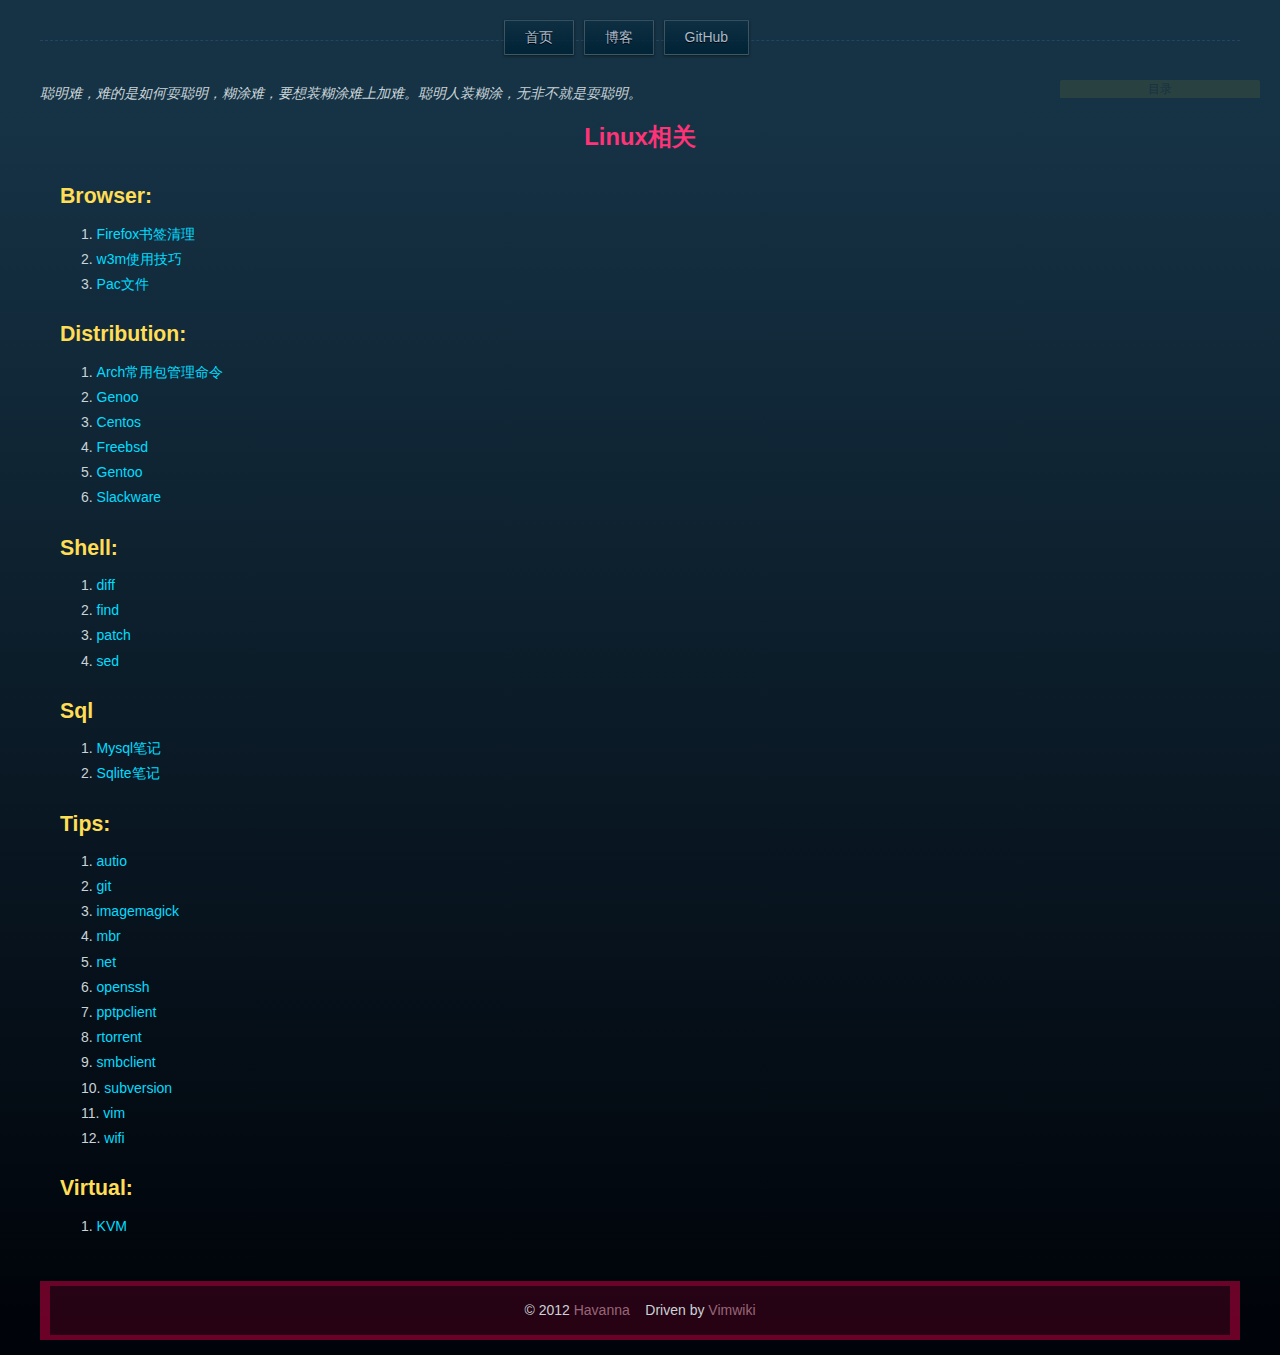
==== html/Linux/index.html @ 92c4460e "add vimwiki html" ====
<!DOCTYPE HTML PUBLIC "-//W3C//DTD HTML 4.01 Transitional//EN" "http://www.w3.org/TR/html4/loose.dtd">
<html>
<head>
<title>Linux相关 - Havanna's wiki</title>
<meta http-equiv="Content-Type" content="text/html; charset=utf-8" />
<link type="image/x-icon" rel="icon" href="../css/favicon.ico" />
<link type="image/x-icon" rel="shortcut icon" href="../css/favicon.ico" />
<link rel="Stylesheet" type="text/css" href="../css/style.css" />
<script>var root_path = '../';</script> 
</head>
<body>
<div id="all">
<div id="header">
	<ul id="top-nav">
		<li>
			<a href="../index.html">首页</a>
		</li>
		<li>
			<a href="http://ihavanna.org/">博客</a>
		</li>
		<li>
			<a href="https://github.com/Havanna/">GitHub</a>
		</li>
	</ul>
</div>
<div id="cse"></div>
<em>聪明难，难的是如何耍聪明，糊涂难，要想装糊涂难上加难。聪明人装糊涂，无非不就是耍聪明。</em>
<div id="main">


<h1 id="toc_1" class="justcenter">Linux相关</h1>
<div class="toc">
<ul>
<li><a href="#toc_1">Linux相关</a>
<ul>
<li><a href="#toc_1.1">Browser:</a>
<li><a href="#toc_1.2">Distribution:</a>
<li><a href="#toc_1.3">Shell:</a>
<li><a href="#toc_1.4">Sql</a>
<li><a href="#toc_1.5">Tips:</a>
<li><a href="#toc_1.6">Virtual:</a>
</ul>
</ul>
</div>
<h2 id="toc_1.1">Browser:</h2>
<ol>
<li>
<a href="Browser/Firefox/index.html">Firefox书签清理</a>

<li>
<a href="Browser/w3m/index.html">w3m使用技巧</a>

<li>
<a href="Browser/Proxy/index.html">Pac文件</a>

</ol>
<h2 id="toc_1.2">Distribution:</h2>
<ol>
<li>
<a href="Distribution/Arch/index.html">Arch常用包管理命令</a>

<li>
<a href="Genoo.html">Genoo</a>

<li>
<a href="Centos.html">Centos</a>

<li>
<a href="Freebsd.html">Freebsd</a>

<li>
<a href="Gentoo.html">Gentoo</a>

<li>
<a href="Slackware.html">Slackware</a>

</ol>
<h2 id="toc_1.3">Shell:</h2>
<ol>
<li>
<a href="diff.html">diff</a>

<li>
<a href="find.html">find</a>

<li>
<a href="patch.html">patch</a>

<li>
<a href="sed.html">sed</a>

</ol>
<h2 id="toc_1.4">Sql</h2>
<ol>
<li>
<a href="Mysql/index.html">Mysql笔记</a>

<li>
<a href="Sqlite/index.html">Sqlite笔记</a>

</ol>
<h2 id="toc_1.5">Tips:</h2>
<ol>
<li>
<a href="autio.html">autio</a>

<li>
<a href="git.html">git</a>

<li>
<a href="imagemagick.html">imagemagick</a>

<li>
<a href="mbr.html">mbr</a>

<li>
<a href="net.html">net</a>

<li>
<a href="openssh.html">openssh</a>

<li>
<a href="pptpclient.html">pptpclient</a>

<li>
<a href="rtorrent.html">rtorrent</a>

<li>
<a href="smbclient.html">smbclient</a>

<li>
<a href="subversion.html">subversion</a>

<li>
<a href="vim.html">vim</a>

<li>
<a href="wifi.html">wifi</a>

</ol>
<h2 id="toc_1.6">Virtual:</h2>
<ol>
<li>
<a href="KVM.html">KVM</a>

</ol>


</div>
<div id="footer">
    <p>&copy; 2012 <a href="http://ihavanna.org" target="_blank">Havanna</a> &nbsp;&nbsp; Driven by <a href="http://code.google.com/p/vimwiki/" target="_blank">Vimwiki</a></p>
</div>
</div>
<script src="../js/jquery-1.4.2.min.js" type="text/javascript"></script>
<script src="../js/vimwiki.js" type="text/javascript"></script>
</body>
</html>
---- html/css/style.css ----
html {
    color: #cad3d6;
    min-height: 100%;
    background: -webkit-gradient(linear , 0 100, 0 98%, from(#163346), to(#000309) );
    background-color: #123;
    padding: 0;
    margin: 0;
}
body {
    max-width: 1200px;
    position: relative;
    margin: 40px auto 15px;
    font: 100 14px/1.5 Arial, Helvetica, sans-serif;
}
p, ul, li, table {
    margin: 0;
    padding: 0;
}

a {
    color: #0df;
    text-decoration: none;
    padding-bottom: 1px;
}
a:hover {
    color: #5ef;
    padding-bottom: 0;
    border-bottom: 1px solid #468;
}
a:visited {
    color: #6ac;
}

input:focus, a:focus, button:focus {
    box-shadow: 0 0 3px #cb0;
    -webkit-box-shadow: 0 0 3px #cb0;
    -moz-box-shadow: 0 0 3px #cb0;
}

h1, h2, h3, h4, h5, h6 { 
    font-family: Arial, Helvetica, sans-serif;
    margin: 0;
    padding: 0.15em 0;
}
h1 {
    font-size: 1.7em;
    padding-bottom: 0.1em;
    color: #f37;
    margin-bottom: 0.5em;
    margin-top: 0;
}
h2 {
    font-size: 1.52em;
    /*border-bottom: 1px solid #29362E;*/
    /*border-bottom: 1px solid rgba(255,230,0,0.1);*/
    color: #fd5;
    margin-top: 1em;

}
h3 {
    font-size: 1.22em;
    color: #df5;
    width: 80%;
    /*border-bottom: 1px dashed #29362E;*/
    /*border-bottom: 1px dashed  rgba(255,230,0,0.1);*/
    margin-top: 0.9em;
    margin-bottom: 0.4em;
}
h4 {
    font-size: 1.15em;
    color: #6d9;
    margin-top: 0.8em;

}
h5 {
    font-size: 1.05em;
    color: #e3e3f3;

}
h6 {
    font-size: 1.0em;

}
p, pre, blockquote, table, ul, ol, dl {
    margin: 0.5em 0 1em;
}
ul ul, ul ol, ol ol, ol ul {
    margin-top: 0.5em;
    margin-bottom: 0.5em;

}
li {
    margin: 0.3em auto;
    list-style-position: inside;

}
ol, ul {
    margin-left: 1em;
    padding-left: 0.5em;

}
dt {
    font-weight: bold;

}
img {
    border: none;

}

code {
    padding: 2px 4px;
    color: #cae3b6;
    font-family: 'Lucida Console', 'Courier New', Courier, monospace;
}

blockquote, pre {
    padding: 0.8em;
    background: #39213E;
    background: rgba(255,30,120,0.12);
    border: 1px solid #614;
    position: relative;
    z-index: 2;
    font-family: 'Lucida Console', 'Courier New', Courier, monospace;
    -webkit-transition: all 0.45s linear;
    -moz-transition: all 0.45s linear;

}
blockquote {
    background: rgba(255,30,120,0.1);
    border: 1px solid rgba(230,0,20,0.2);
}
blockquote:hover, pre:hover {
    color: #eee;
    background: rgba(255,30,120,0.25);
}

pre {
    border-left: 1px solid #c26;
    margin-left: 1em;
    padding: 0.4em 0.8em;

}
table {
    border-collapse: collapse;
}
.syntaxhighlighter table {
    width: 100%;
}
.syntaxhighlighter td.gutter {
    width: 1em;
}
.syntaxhighlighter .gutter .line {
    padding-right: 0.3em;
}
th, td {
    border: 1px solid #256;
    padding: 0.3em 0.5em;

}
th {
    background-color: #f0f0f0;

}
hr {
    border: none;
    border-top: 3px double #035;
    width: 100%;
    margin: 20px 0;
}
del {
    text-decoration: line-through;
    opacity: 0.6;
}
strong, b {
    font-weight: 600;
    color: #eef;
}
em, i {
    font-family: Candara, Courier, monospace;
    font-style: italic;
}
/*}}}*/

textarea {
    background: transparent;
    color: #fff;
    resize: none;
}

.tocWrap {
    position: fixed; 
    width: 200px;
    z-index: 100;
    top: 80px;
    right: 20px;
    display: none;
}

.toc {
    display: none;
    overflow: auto;
    overflow-x: hidden;
    border: 1px solid #F0C81E;
    border-radius: 0 0 1px 1px;
    -moz-border-radius: 0 0 1px 1px;
    color: #999;
    background: #0C1F2C;
    background: rgba(10,30,40,0.85);
    padding: 12px;
    box-shadow: 0 1px 8px #000;
    -webkit-box-shadow: 0 1px 8px #000;
    -moz-box-shadow: 0 1px 8px #000;
}

.tocWrap .toggler {
    text-align: center;
    font-size: 12px;
    background: #F0C81E;
    border-radius: 2px 2px 0 0;
    -moz-border-radius: 2px 2px 0 0;
    color: #122;
    position: relative;
    z-index: 101;
    cursor: pointer;
}
.toc ul {
    margin: 0;
}
.toc li {
    color: #eff;
}
.toc a {
    color: #eff;
}

.todo {
    font-weight: bold;
    background-color: #f0ece8;
    color: #a03020;
}
.justleft {
    text-align: left;

}
.justright {
    text-align: right;

}
.justcenter {
    text-align: center;

}
.center {
    margin-left: auto;
    margin-right: auto;
}

#all {
    -webkit-border-image: url([data-uri]%2Bs8QwPD%2F%2F38GEM3EgARGOaOcUc4oZ3BxGKFsRurroVjZYDaAnHCjoaU0lBmalg6IATS0Z1QZtZVRHFmjgTjoooReyoaMPfQq1omMxiFT6Q2yZsRgNoB6KQQgwADJCwjQbYXDDwAAAABJRU5ErkJggg%3D%3D) 0 1 0 1;
    -moz-border-image: url([data-uri]%2Bs8QwPD%2F%2F38GEM3EgARGOaOcUc4oZ3BxGKFsRurroVjZYDaAnHCjoaU0lBmalg6IATS0Z1QZtZVRHFmjgTjoooReyoaMPfQq1omMxiFT6Q2yZsRgNoB6KQQgwADJCwjQbYXDDwAAAABJRU5ErkJggg%3D%3D) 0 1 0 1;
    border-width: 0 12px;
}

#main {
    padding: 10px 20px;
    position: relative;
}

#header {
    border-top: 1px dashed #246;
}
#top-nav {
    position: relative;
    top: -25px;
    width: 280px;
    margin: 0 auto;
    overflow: hidden;
    zoom: 1;
}

#top-nav li {
    float: left;
    list-style: none;
    margin-right: 10px;
}
#top-nav a{
    display: block;
    padding: 6px 20px;
    background: #022538;
    background-color: rgba(8,32,50,0.85);
    background: -webkit-gradient(linear, 0 0, 0 90%, from(rgba(12,46,65,0.7)), to(rgba(0,35,54,0.9)));
    border: 1px solid #3A4D5B;
    border: 1px solid rgba(255,255,255,0.2);
    border-radius: 1px;
    -moz-border-radius: 1px;
    color: #abc;
    text-shadow: 0 1px 0 #000;
    box-shadow: 0 1px 3px rgba(10,10,0,0.6);
    -webkit-box-shadow: 0 1px 3px rgba(10,10,0,0.6);
    -moz-box-shadow: 0 1px 3px rgba(10,10,0,0.6);
    -webkit-transition: all 0.45s linear;
    -moz-transition: all 0.45s linear;
}

#top-nav a:hover, #top-nav a:focus {
    color: #f3f3f3;
    border-color: rgba(255,255,255,0.35);
    background: -webkit-gradient(linear, 0 0, 0 95%, from(rgba(20,56,76,0.8)), to(rgba(0,40,60,1)));
    box-shadow: 0 1px 0px rgba(10,10,0,0.6);
    -webkit-box-shadow: 0 1px 0px rgba(10,10,0,0.6);
    -moz-box-shadow: 0 1px 0px rgba(10,10,0,0.6);
}

#footer {
    margin-top: 20px;
    text-align: center;
    border: 5px solid #75143F;
    border: 5px solid rgba(255,0,80,0.42);
    border-width: 5px 10px;
}

#footer p{
    background: #341D36;
    background: rgba(255,0,80,0.15);
    padding: 1em;
    margin: 0;
}
#footer a{
    color: #967;
}
#footer a:hover {
    border-bottom: 1px solid #967;
}

/*----*/
#no-comment { /* 用于指示不显示评论 */
    display: none;
}

.lesser {
    border: 1px solid #194058;
    border-radius: 3px 3px 0 0;
    -moz-border-radius: 3px 3px 0 0;
}
.lesser .hd {
    cursor: pointer;
    text-align: center;
    background: rgba(20,120,80,0.1);
}
.lesser .hd * {
    font-weight: 100;
    width: auto;
    font-size: 14px;
    color: #aed;
    margin: 0;
}
.lesser .cont {
    display: none;
}

iframe {
    position: relative;
}


/*google cse*/
#cse {
    position: absolute;
    right: 10px;
    top: 10px;
    width: 100%;
}
#cse .gsc-branding {
    display: none;
}
#cse .gsc-adBlock {
    display: none;
}
#cse td {
    border: 0;
}
#cse .gsc-search-button {
    display: none;
}
div.gsc-clear-button {
    opacity: 0.6;
    margin: 0;
}
#cse .gsc-control-cse div {
}
#cse .gsc-control-cse div.gsc-resultsbox-visible {
    width: 61.8%;
    position: absolute;
    z-index: 300;
    right: -5px;
    top: 50px;
    background: #E3E6E8;
    background: rgba(255,255,255,0.88);
    border: 5px solid #125C39;
    border: 0 solid rgba(0,0,0,0);
    outline: 5px solid rgba(10,190,30,0.3);
    color: #222;
    padding: 15px;
}
#cse .gs-result .gs-title, .gs-result .gs-title *{
    text-decoration: none;
    background: #fff;
    padding: 2px 3px;
    margin-bottom: 2px;
    color: #369;
    font-size: 14px;
}
#cse .gs-result .gs-title *:hover {
    color: #fff;
    background: #246;
}
#cse .gsc-resultsHeader {
    display: none;
}
#cse .gsc-results {
    width: 100%;
}
#cse .gsc-result {
    margin: 0;
}
#cse .gs-no-results-result {
    text-align: center;
}
#cse table.gsc-search-box {
    width: 15em;
    float: right;
}
#cse input.gsc-input {
    background: #1D3148;
    background: rgba(140,180,255,0.1);
    border: 1px solid #134;
    padding: 4px 5px;
    color: #eef;
    outline: 0;
    width: 12em;
}

#cse .gs-result b {
    color: #c30;
}
#cse .gs-result .gs-title b {
    font-weight: bold;
}
#cse .gs-result a.gs-visibleUrl, .gs-result .gs-visibleUrl {
    margin-bottom: 10px;
}
#cse .gsc-resultsHeader {
    border: 0;
}

#cse .gsc-cursor-box {
    margin: 10px 0 5px;
}

#cse .gsc-results .gsc-cursor-box .gsc-cursor-page {
    padding: 0.2em 0.5em;
    text-decoration: none;
    border: 1px solid #e83;
    color: #a33;
    background: #ffe;
}
#cse .gsc-results .gsc-cursor-box .gsc-cursor-page:hover {
    background: #ffd;
}
#cse .gsc-results .gsc-cursor-box .gsc-cursor-current-page {
    cursor: default;
    border: 1px solid #ea9;
    background: rgba(255,255,255,0.4);
}
#cse .gsc-results .gsc-cursor-box .gsc-cursor-current-page:hover {
    background: rgba(255,255,240,0.2);
}

#cse input.cesbg {
    background-image: url([data-uri]);
    background-repeat: no-repeat;
    background-position: 5px 50%;
}
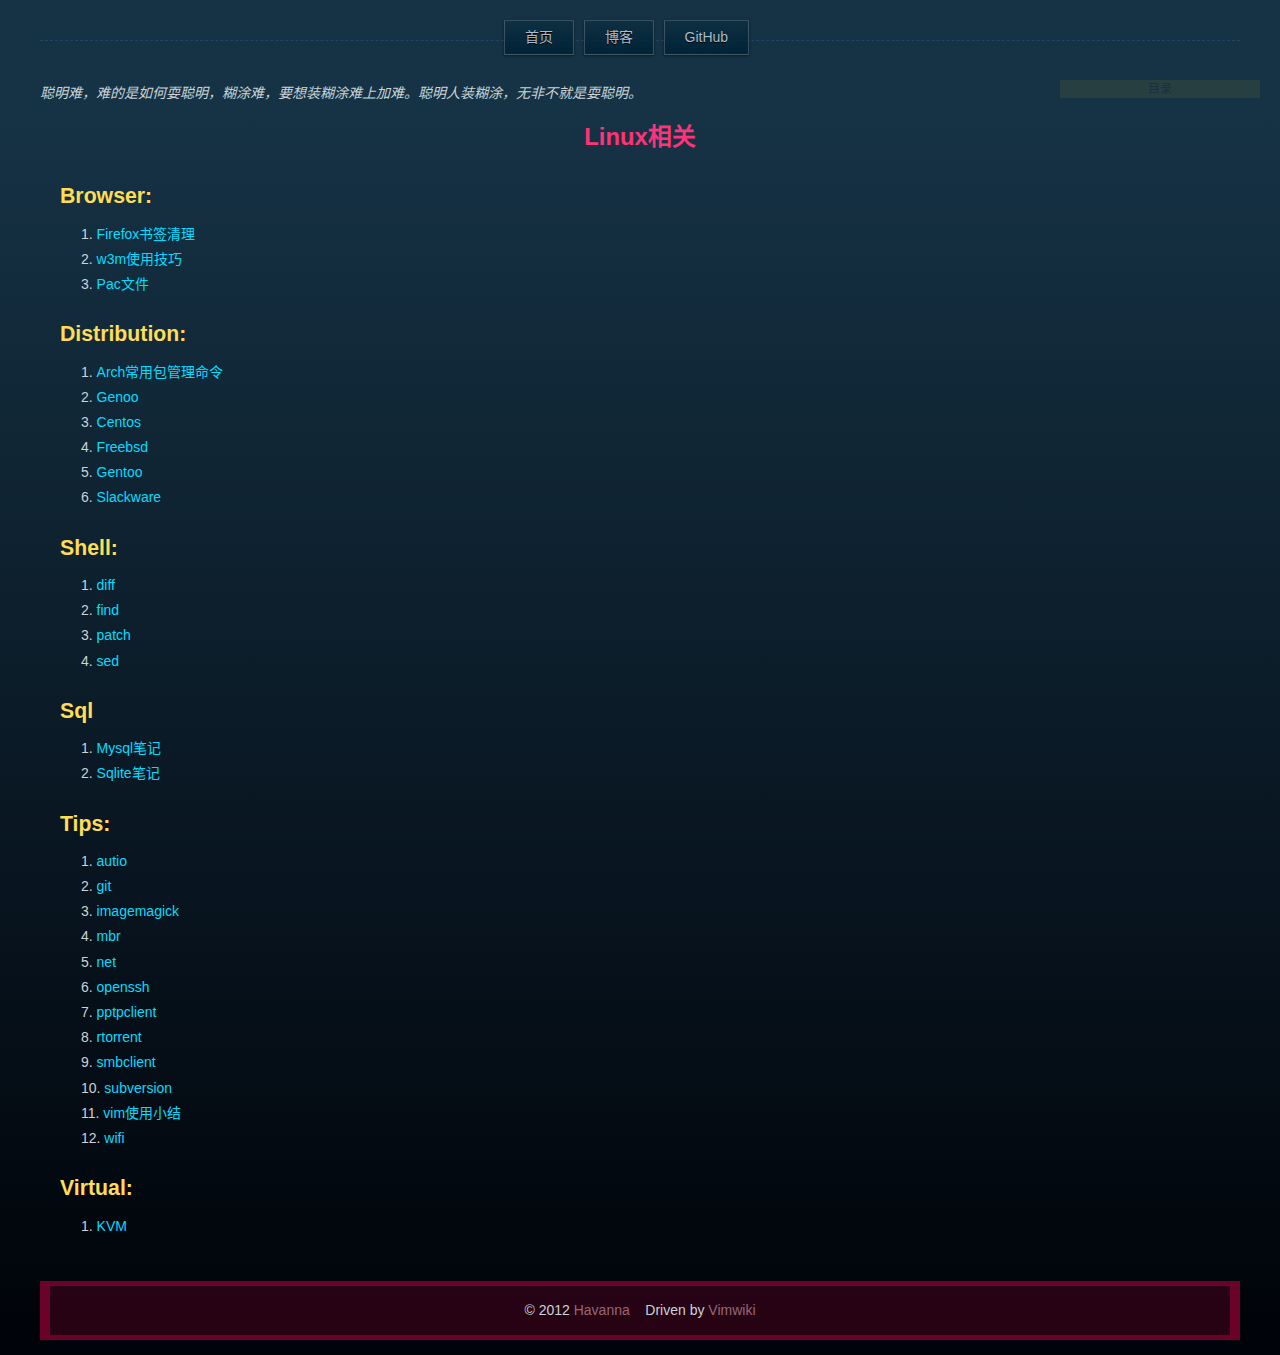
==== commit ca5628cd: "add vimwiki-guide page" ====
--- a/html/Linux/index.html
+++ b/html/Linux/index.html
@@ -1,5 +1,5 @@
-<!DOCTYPE HTML PUBLIC "-//W3C//DTD HTML 4.01 Transitional//EN" "http://www.w3.org/TR/html4/loose.dtd">
-<html>
+<!DOCTYPE html PUBLIC "-//W3C//DTD XHTML 1.0 Transitional//EN" "http://www.w3.org/TR/xhtml1/DTD/xhtml1-transitional.dtd">
+<html xmlns="http://www.w3.org/1999/xhtml" dir="ltr" lang="zh-cn">
 <head>
 <title>Linux相关 - Havanna's wiki</title>
 <meta http-equiv="Content-Type" content="text/html; charset=utf-8" />
@@ -45,19 +45,19 @@
 <h2 id="toc_1.1">Browser:</h2>
 <ol>
 <li>
-<a href="Browser/Firefox/index.html">Firefox书签清理</a>
+<a href="Browser/firefox-sqlite.html">Firefox书签清理</a>
 
 <li>
-<a href="Browser/w3m/index.html">w3m使用技巧</a>
+<a href="Browser/w3m.html">w3m使用技巧</a>
 
 <li>
-<a href="Browser/Proxy/index.html">Pac文件</a>
+<a href="Browser/proxy-pac.html">Pac文件</a>
 
 </ol>
 <h2 id="toc_1.2">Distribution:</h2>
 <ol>
 <li>
-<a href="Distribution/Arch/index.html">Arch常用包管理命令</a>
+<a href="Distribution/arch.html">Arch常用包管理命令</a>
 
 <li>
 <a href="Genoo.html">Genoo</a>
@@ -132,7 +132,7 @@
 <a href="subversion.html">subversion</a>
 
 <li>
-<a href="vim.html">vim</a>
+<a href="Tips/vim.html">vim使用小结</a>
 
 <li>
 <a href="wifi.html">wifi</a>
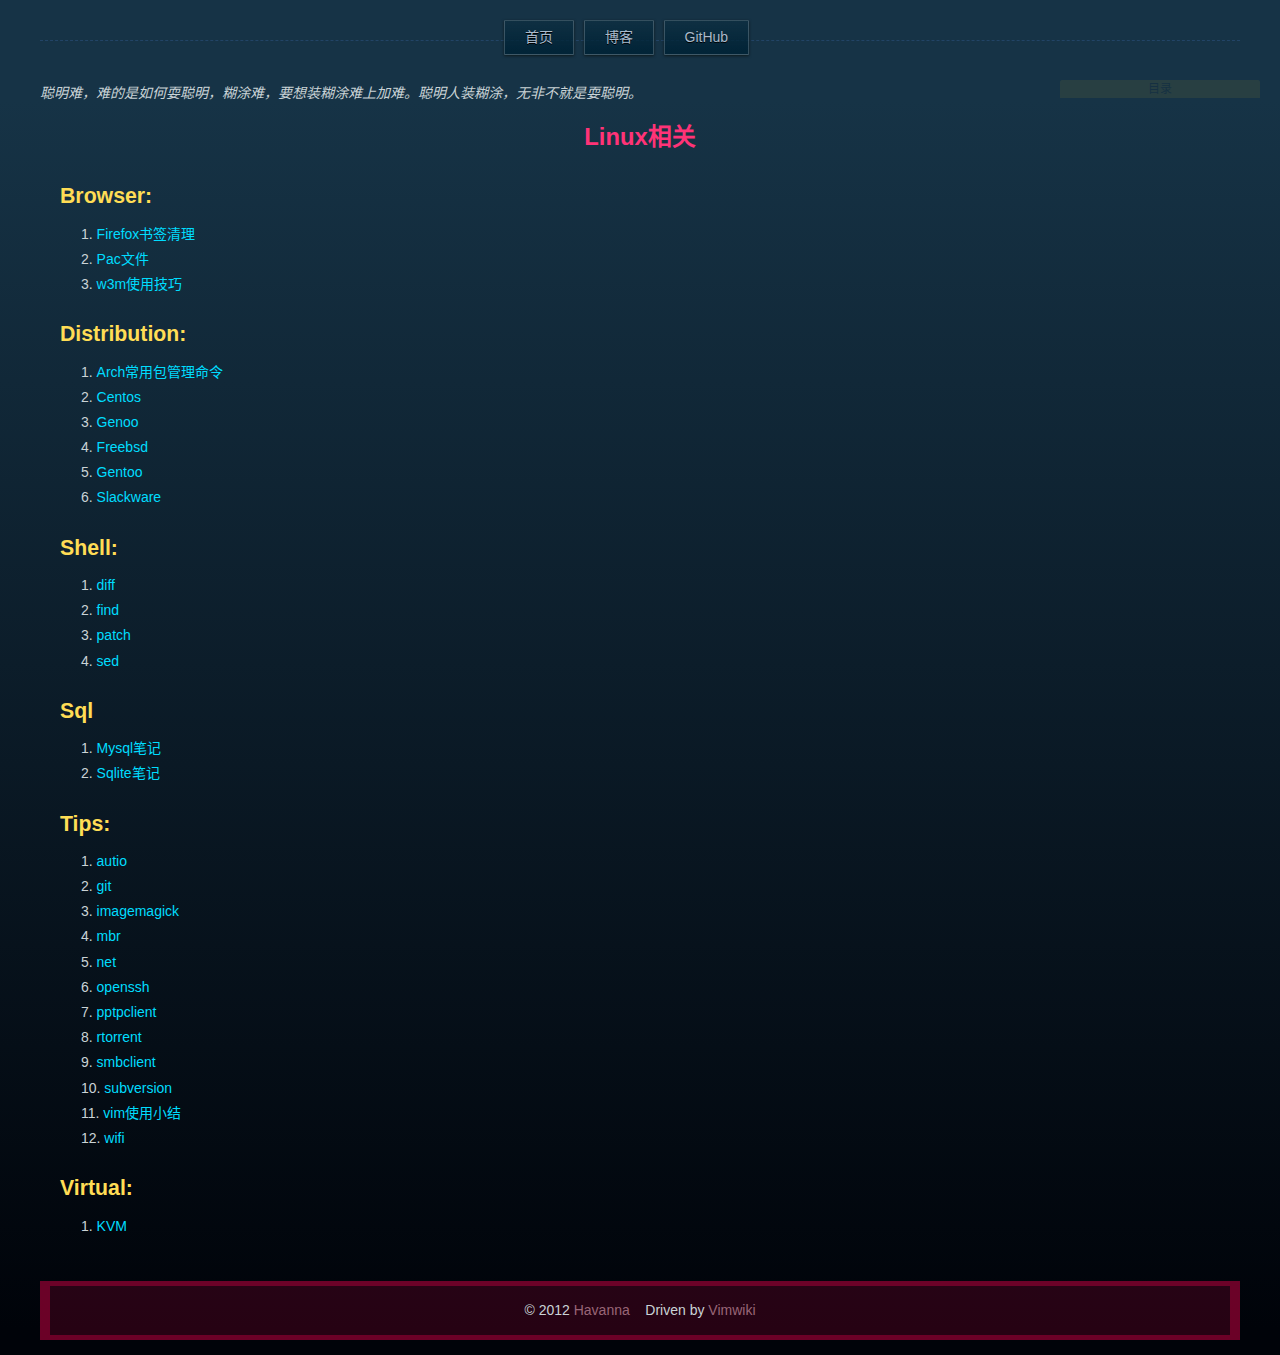
==== commit 8cd9bbad: "update some files" ====
--- a/html/Linux/index.html
+++ b/html/Linux/index.html
@@ -48,10 +48,10 @@
 <a href="Browser/firefox-sqlite.html">Firefox书签清理</a>
 
 <li>
-<a href="Browser/w3m.html">w3m使用技巧</a>
+<a href="Browser/proxy-pac.html">Pac文件</a>
 
 <li>
-<a href="Browser/proxy-pac.html">Pac文件</a>
+<a href="Browser/w3m.html">w3m使用技巧</a>
 
 </ol>
 <h2 id="toc_1.2">Distribution:</h2>
@@ -60,10 +60,10 @@
 <a href="Distribution/arch.html">Arch常用包管理命令</a>
 
 <li>
-<a href="Genoo.html">Genoo</a>
+<a href="Centos.html">Centos</a>
 
 <li>
-<a href="Centos.html">Centos</a>
+<a href="Genoo.html">Genoo</a>
 
 <li>
 <a href="Freebsd.html">Freebsd</a>
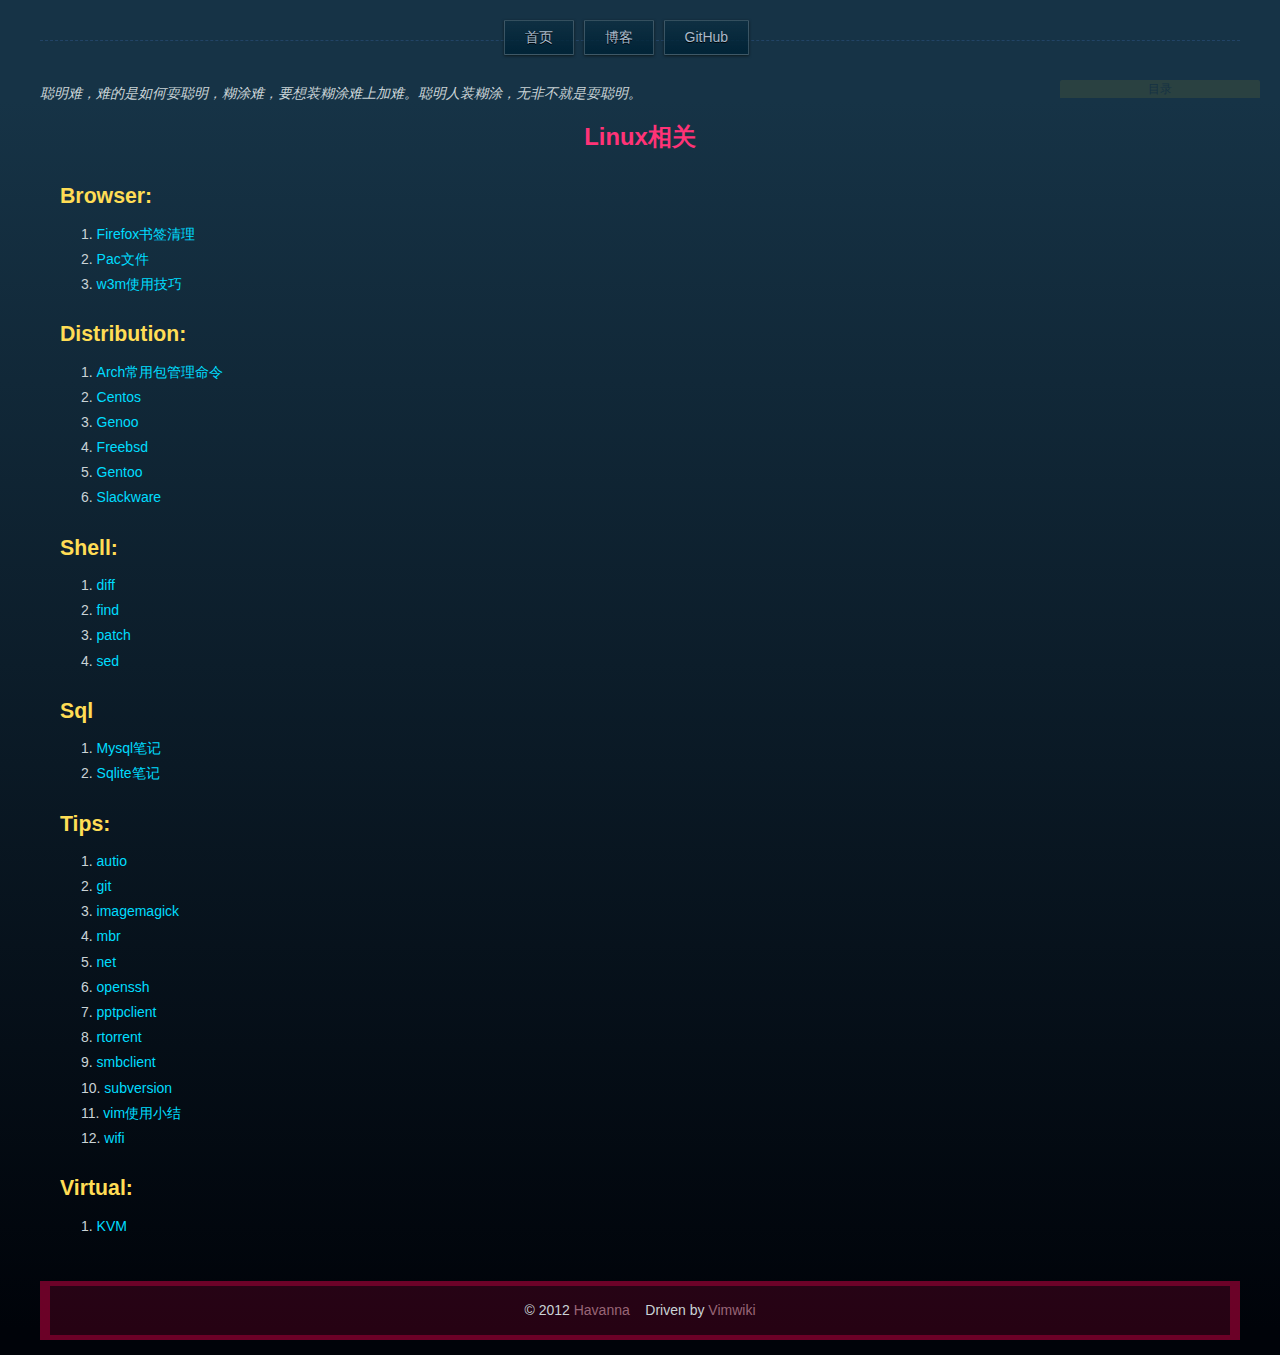
==== commit b25c8b23: "update vimwiki html" ====
--- a/html/Linux/index.html
+++ b/html/Linux/index.html
@@ -1,5 +1,5 @@
-<!DOCTYPE html PUBLIC "-//W3C//DTD XHTML 1.0 Transitional//EN" "http://www.w3.org/TR/xhtml1/DTD/xhtml1-transitional.dtd">
-<html xmlns="http://www.w3.org/1999/xhtml" dir="ltr" lang="zh-cn">
+<!DOCTYPE HTML PUBLIC "-//W3C//DTD HTML 4.01 Transitional//EN" "http://www.w3.org/TR/html4/loose.dtd">
+<html>
 <head>
 <title>Linux相关 - Havanna's wiki</title>
 <meta http-equiv="Content-Type" content="text/html; charset=utf-8" />
